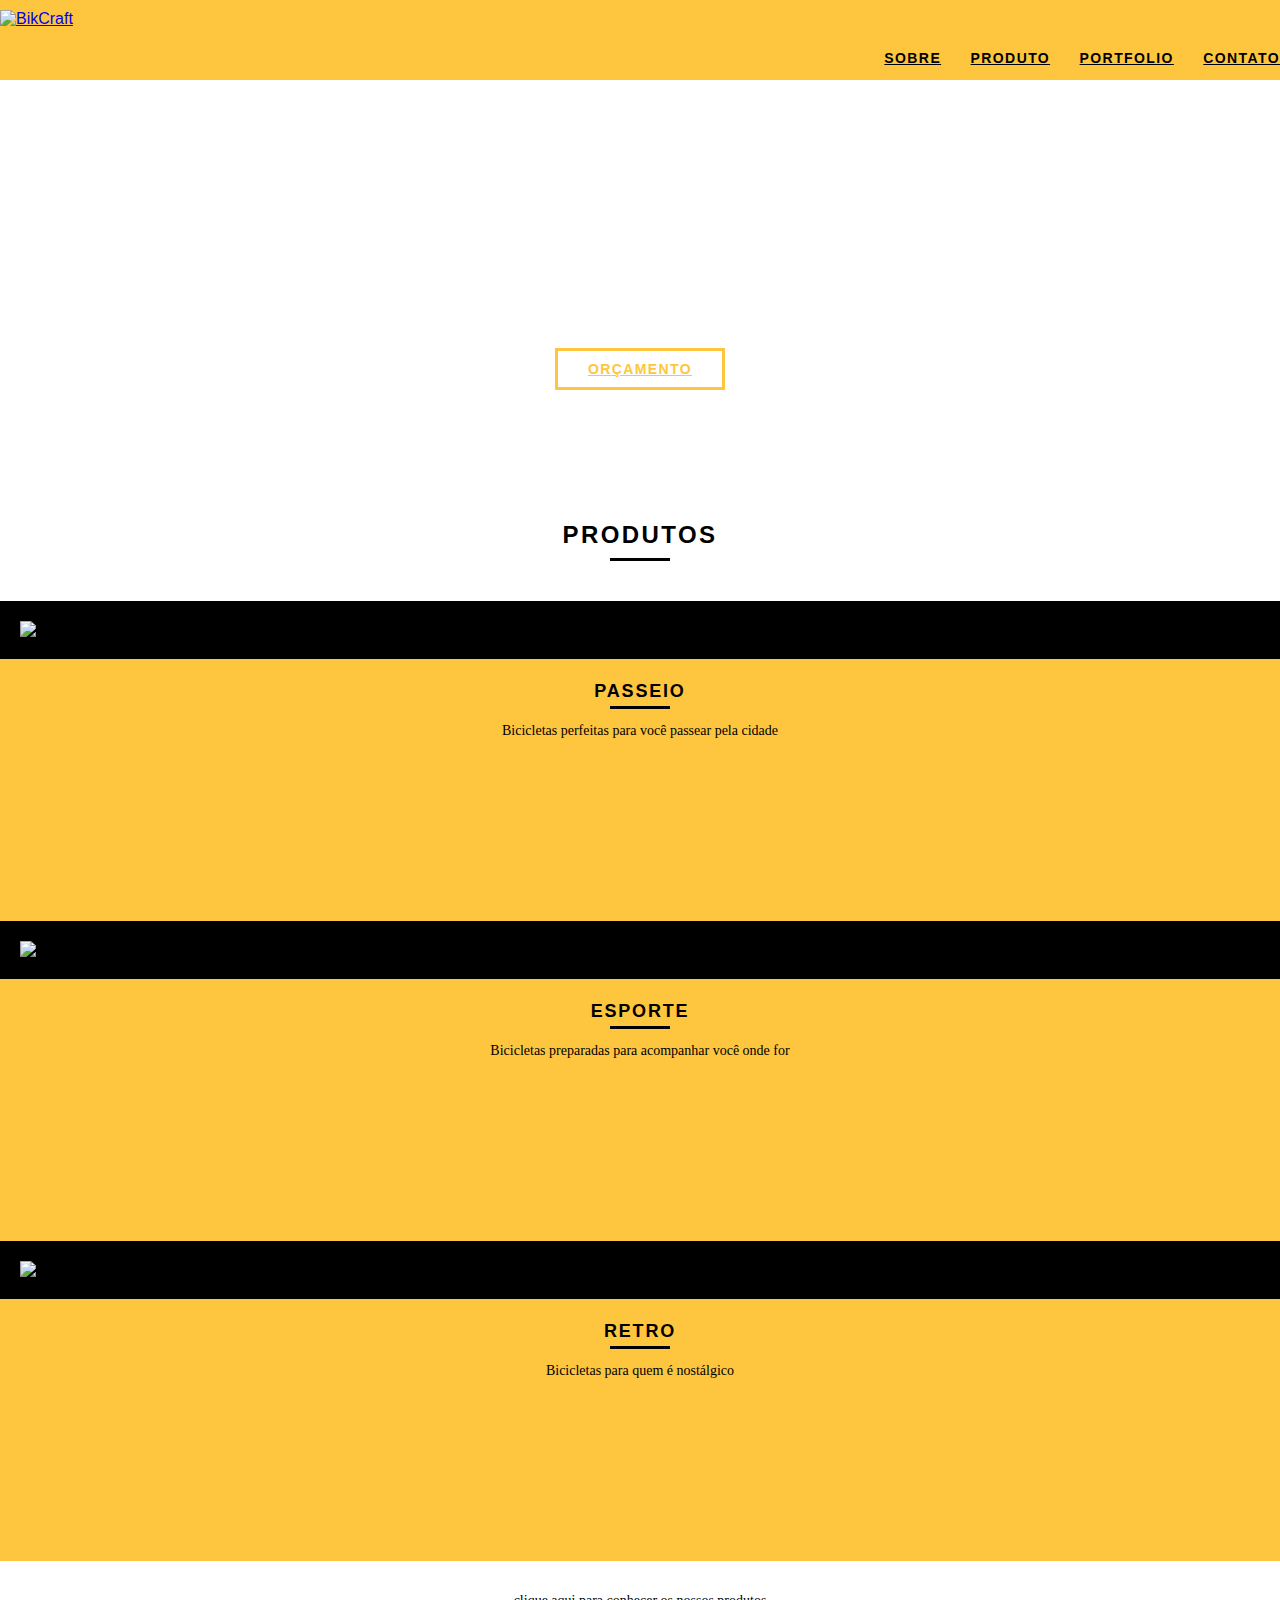
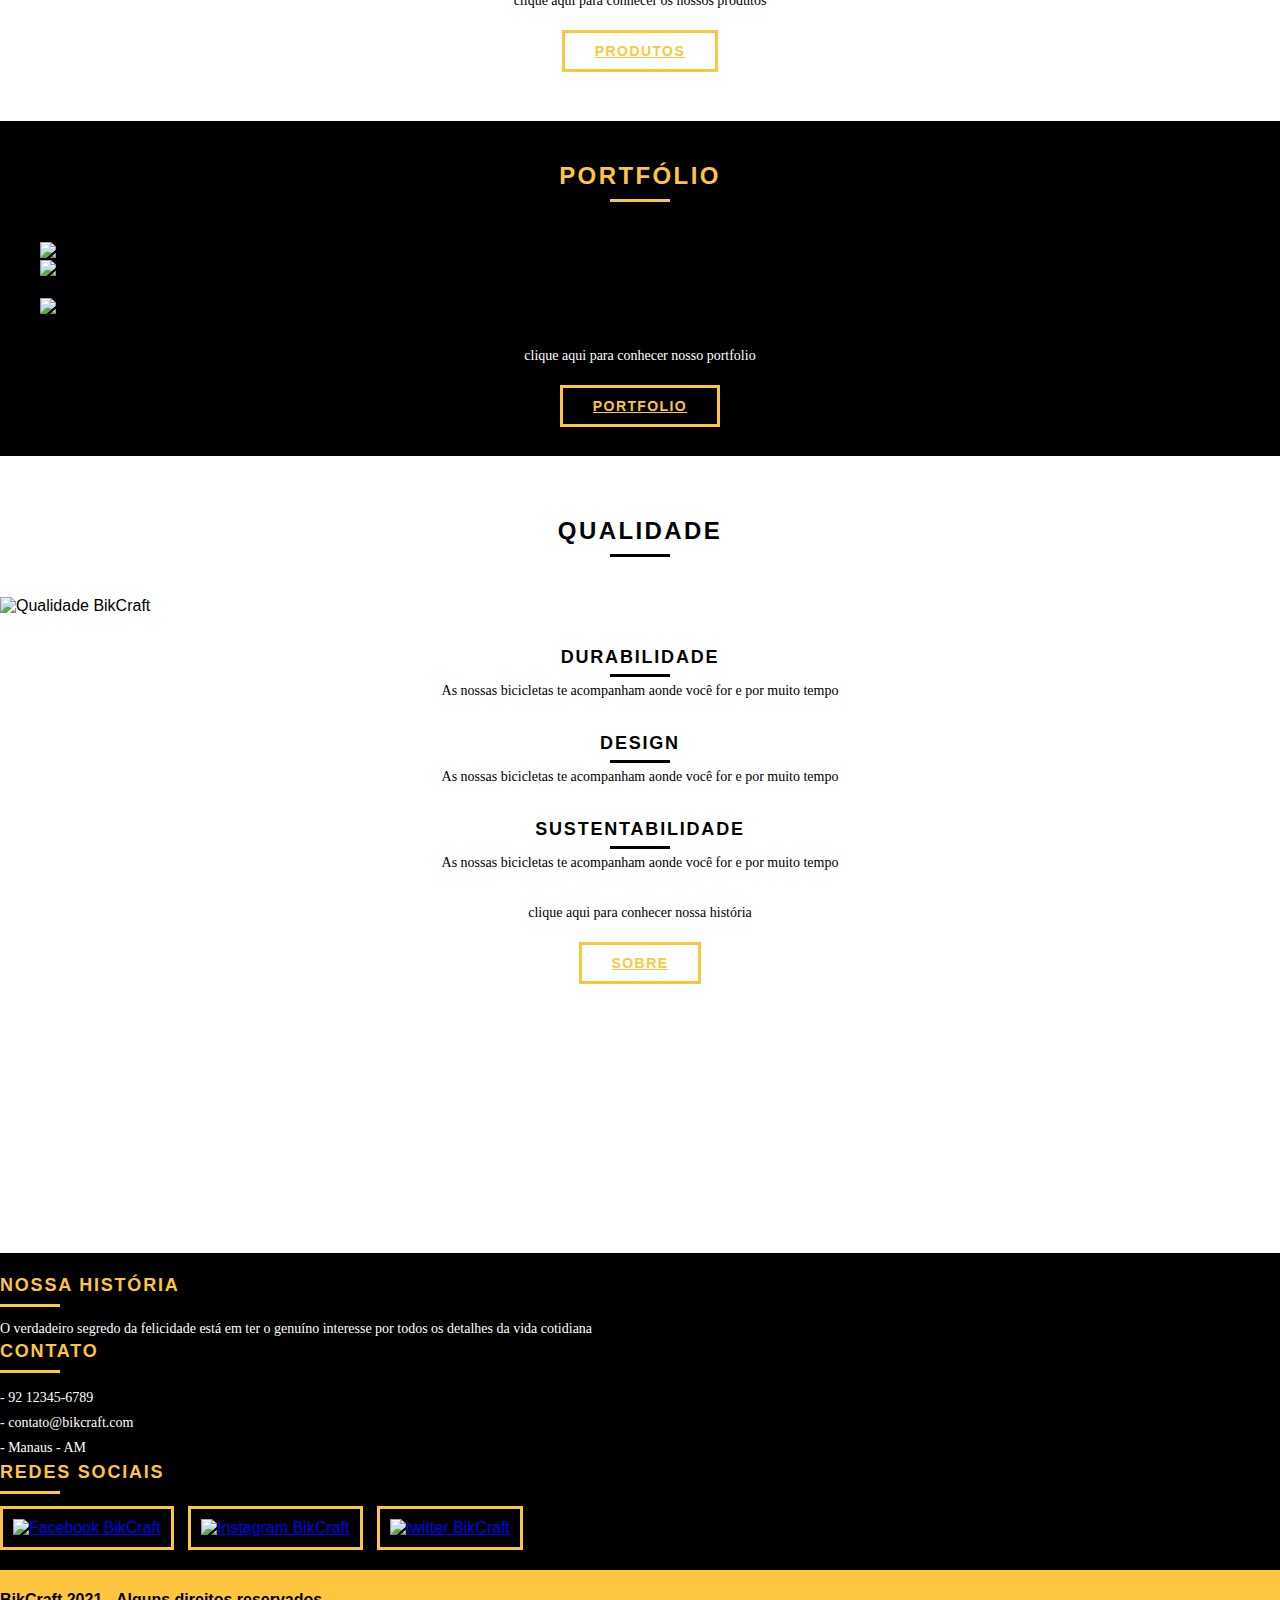
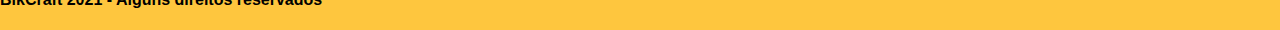
==== index.html @ fae616bf "home finalizada" ====
<!DOCTYPE html>
<html lang="pt-br">
<head>
  <meta charset="UTF-8">
  <meta http-equiv="X-UA-Compatible" content="IE=edge">
  <meta name="viewport" content="width=device-width, initial-scale=1.0">
  <link rel="stylesheet" href="css/normalize.css">
  <link rel="stylesheet" href="css/reset.css">
  <link rel="stylesheet" href="css/grid.css">
  <link rel="stylesheet" href="css/style.css">
  <title>BikCraft</title>
</head>
<body>
  <!-- BARRA DE NAVEGAÇÂO -->

  <header class="header">
    <div class="container">
      <a href="index.html" class="grid-4">
        <img src="img/bikcraft.svg" alt="BikCraft">
      </a>
      <nav class="grid-12 header_menu">
        <ul>
          <li><a href="sobre.html">Sobre</a></li>
          <li><a href="produto.html">Produto</a></li>
          <li><a href="portfolio.html">Portfolio</a></li>
          <li><a href="contato.html">Contato</a></li>
        </ul>
      </nav>
    </div>
  </header>

  <!-- INTRODUÇÂO -->

  <section class="intro">
    <div class="container">
      <h1>Bicicletas feitas à mão</h1>
      <blockquote class="quote_externo">
        <p>
          "não tenha nada na sua casa que você não considere útil ou acredita ser bonito"
        </p>
        <cite>WILLIAM MORRIS</cite>
      </blockquote>
      <a href="produtos.html" class="btn">Orçamento</a>
    </div>
  </section>

  <!-- PRODUTOS -->
  <section class="produtos container">
    <h2 class="subtitulo">Produtos</h2>
    <ul class="produtos_lista">
      <li class="grid-1-3">
        <div class="icone">
          <img src="img/produtos/passeio.svg" alt="BikCraft Passeio">
        </div>
        <h3>Passeio</h3>
        <p>Bicicletas perfeitas para você passear pela cidade</p>
      </li>
      <li class="grid-1-3">
        <div class="icone">
          <img src="img/produtos/esporte.svg" alt="BikCraft Esporte">
        </div>
        <h3>Esporte</h3>
        <p>Bicicletas preparadas para acompanhar você onde for</p>
      </li>
      <li class="grid-1-3">
        <div class="icone">
          <img src="img/produtos/retro.svg" alt="BikCraft Retro">
        </div>
        <h3>Retro</h3>
        <p>Bicicletas para quem é nostálgico</p>
      </li>
    </ul>
    <div class="call">
      <p class="">clique aqui para conhecer os nossos produtos</p>
      <a href="produto.html" class="btn btn-preto">Produtos</a>
    </div>
  </section>

  <!-- PORTFOLIO-->

  <section class="portfolio">
    <div class="container">
      <h2 class="subtitulo">Portfólio</h2>
      <ul class="portfolio_lista">
        <li class="grid-8"><img src="img/portfolio/retro.jpg" alt="Bicicleta Retro"></li>
        <li class="grid-8"><img src="img/portfolio/passeio.jpg" alt="Bicicleta Passeio"></li>
        <li class="grid-16"><img src="img/portfolio/esporte.jpg" alt="Bicicleta Esporte"></li>
      </ul>
    </div>
    <div class="call">
      <p class="">clique aqui para conhecer nosso portfolio</p>
      <a href="portfolio.html" class="btn">Portfolio</a>
    </div>
  </section>

  <!-- QUALIDADE -->

  <section class="qualidade container">
    <h2 class="subtitulo">Qualidade</h2>
    <img src="img/bikcraft-qualidade.svg" alt="Qualidade BikCraft">
    <ul class="qualidade_lista">
      <li class="grid-1-3">
        <h3>Durabilidade</h3>
        <p>As nossas bicicletas te acompanham aonde você for e por muito tempo</p>
      </li>
      <li class="grid-1-3">
        <h3>Design</h3>
        <p>As nossas bicicletas te acompanham aonde você for e por muito tempo</p>
      </li>
      <li class="grid-1-3">
        <h3>Sustentabilidade</h3>
        <p>As nossas bicicletas te acompanham aonde você for e por muito tempo</p>
      </li>
    </ul>
    <div class="call">
      <p class="">clique aqui para conhecer nossa história</p>
      <a href="sobre.html" class="btn btn-preto">Sobre</a>
    </div>
  </section>

  <!-- FOOTER-->

  <section class="quebra">
    <blockquote class="quote_externo container">
      <p>"o verdadeiro segredo da felicidade está em ter o genuíno 
        interesse por todos os detalhes da vida cotidiana"</p>
        <cite>WILLIAM MORRIS</cite>
    </blockquote>
  </section>

  <footer>
    <div class="footer">
      <div class="container">
        <div class="grid-8 hist">
          <h3>Nossa História</h3>
          <p>O verdadeiro segredo da felicidade está em ter o genuíno interesse por todos os detalhes da vida cotidiana</p>
        </div>
        <div class="grid-4 contato">
          <h3>Contato</h3>
          <ul>
            <li>- 92 12345-6789</li>
            <li>- contato@bikcraft.com</li>
            <li>- Manaus - AM</li>
          </ul>
        </div>
        <div class="grid-4 sociais">
          <h3>Redes Sociais</h3>
          <ul>
            <li><a href="htto://facebook.com" target="_blank"><img src="img/sociais/facebook.svg" alt="Facebook BikCraft"></a>
            </li>
            <li><a href="htto://instagram.com" target="_blank"><img src="img/sociais/instagram.svg" alt="Instagram BikCraft"></a>
            </li>
            <li><a href="htto://twitter.com" target="_blank"><img src="img/sociais/twitter.svg" alt="twitter BikCraft"></a>
            </li>
          </ul>
        </div>
      </div>
    </div>
    <div class="copy">
      <div class="container">
        <p class="grid-16">BikCraft 2021 - Alguns direitos reservados</p>
      </div>
    </div>
  </footer>


  
</body>
</html>
---- css/style.css ----
/* Estilos Gerais */

* {
  margin: 0;
  padding: 0;
  box-sizing: border-box;
}

body {
  font-family: Arial, Helvetica, sans-serif;
}

p {
  font-family: Georgia, "Times New Roman", serif;
  font-size: 14px;
  line-height: 20px;
}

img {
  display: block;
}

.btn {
  padding: 10px 30px;
  font-size: 14px;
  font-weight: bold;
  line-height: 20px;
  text-transform: uppercase;
  letter-spacing: .1em;
  color: #fec63e;
  border: 3px solid #fec63e;
}
.btn:hover {
  border-color: #fff;
  color: #fff;
}

.btn.btn-preto:hover {
  border: 3px solid #000;
  color: #000;
}

.subtitulo {
  margin-bottom: 40px;
  font-weight: bold;
  font-size: 24px;
  line-height: 30px;
  letter-spacing: .1em;
  color: #000;
  text-transform: uppercase;
  text-align: center;
}

.subtitulo:after {
  content: "";
  display: block;
  width: 60px;
  height: 3px;
  margin: 8px auto;
  background: #000;
}

/* HEADER */

.header {
  position: fixed;
  top: 0;
  width: 100%;
  height: 80px;
  background: #fec63e;
  padding: 10px 0; 
  z-index: 10;
}

.header_menu {
  text-align: right;
}

.header_menu ul li {
  display: inline-block;
  margin-left: 25px;
  margin-top: 20px;
}

.header_menu ul li a {
  color: #000;
  font-weight: bold;
  text-transform: uppercase;
  letter-spacing: .1em;
  font-size: 14px;
  line-height: 20px;
  padding: 10px 0;
 
}

.header_menu ul li a:hover {
  color: #fff;
}

/* INTRODUÇÃO*/

.intro {
  width: 100%;
  height: 380px;
  margin-top: 80px;
  padding-top: 80px;
  text-align: center;
  background: url("../img/bg.jpg") no-repeat center;
  background-size: cover;
  
}

.intro h1 {
  text-transform: uppercase;
  font-size: 48px;
  font-weight: bold;
  color: #fff;
}

.quote_externo {
  max-width: 360px;
  margin: 0 auto;
  color: #fff;
  margin-bottom: 40px;
}

.quote_externo p {
  font-style: italic;
}
.quote_externo p:before, .quote_externo p:after  {
  content: "";
  display: block;
  width: 60px;
  height: 3px;
  margin: 10px auto;
  background: #fff;
}
.quote_externo cite {
  font-style: normal;
  font-weight: bold;
  font-size: 14px;
  letter-spacing: .1em;
}

/* PRODUTOS */

.produtos {
  padding: 60px 0;
}

.produtos_lista li {
  background: #fec63e;
  text-align: center;
  height: 320px;
}
.produtos_lista li h3 {
  margin-top: 20px;
  font-weight: bold;
  font-size: 18px;
  line-height: 25px;
  text-transform: uppercase;
  letter-spacing: .1em;
}
.produtos_lista li h3:after {
  content: "";
  display: block;
  width: 60px;
  height: 3px;
  margin: 2px auto;
  background: #000;
}

.produtos_lista li p {
  padding: 10px 20px 20px 20px;
}

.produtos_lista .icone {
  padding: 20px;
  background: #000;
}

.call {
  padding-top: 30px;
  text-align: center;
  clear: both;
}

.call p {
  margin-bottom: 30px;
}

/* PORTFOLIO */
.portfolio {
  width: 100%;
  padding: 40px;
  background: #000;
}
.portfolio .subtitulo {
  color: #fec63e;
}
.portfolio .subtitulo:after {
  background: #fec63e;
}

.portfolio_lista li:last-child {
  margin-top: 20px;
}

.portfolio p {
  color: #fff;
}

/* QUALIDADE */

.qualidade {
  padding: 60px 0;
}
.qualidade:after {
  content: "";
  width: 660px;
  height: 83px;
  display: block;
  background: url("../img/linhas.svg") no-repeat center;
  position: absolute;
  top: 226px;
  right: 150px;
}
.qualidade img {
  margin: 0 auto;
}

.qualidade_lista li {
  margin-top: 30px;
  text-align: center;
  padding: 0 40px;
}
.qualidade_lista li h3 {
  margin-top: 20px;
  font-weight: bold;
  font-size: 18px;
  line-height: 25px;
  text-transform: uppercase;
  letter-spacing: .1em;
}
.qualidade_lista li h3:after {
  content: "";
  display: block;
  width: 60px;
  height: 3px;
  margin: 4px auto;
  background: #000;
}

.quebra {
  width: 100%;
  height: 220px;
  background: url("../img/bg-footer.jpg") no-repeat center;
  background-size: cover;
  text-align: center;
  padding-top: 50px;
}

.quebra .quote_externo {
  max-width: 400px;
}

/* FOOTER */

.footer {
  width: 100%;
  padding: 20px 0;
  background: #000;
  color: #fff;
}

.footer h3 {
  font-weight: bold;
  font-size: 18px;
  line-height: 25px;
  text-transform: uppercase;
  letter-spacing: .1em;
  color: #fec63e;
}

.footer h3:after {
  content: "";
  display: block;
  width: 60px;
  height: 3px;
  background: #fec63e;
  margin: 6px 0 12px 0;
}
.hist {
  padding-right: 40px;
}

.contato ul li {
  font-size: 14px;
  line-height: 25px;
  font-family: Georgia, "Times New Roman", serif;
}

.sociais ul li {
  display: inline-block;
  margin-right: 10px;
}

.sociais ul li a {
  border: 3px solid #fec63e;
  display: block;
  padding: 10px;
}

.copy {
  width: 100%;
  background: #fec63e;
  padding: 20px 0;
  font-family: Arial;
  font-weight: bold;
}

.copy p {
  font-family: Arial;
  font-weight: bold;
  font-size: 16px;
}
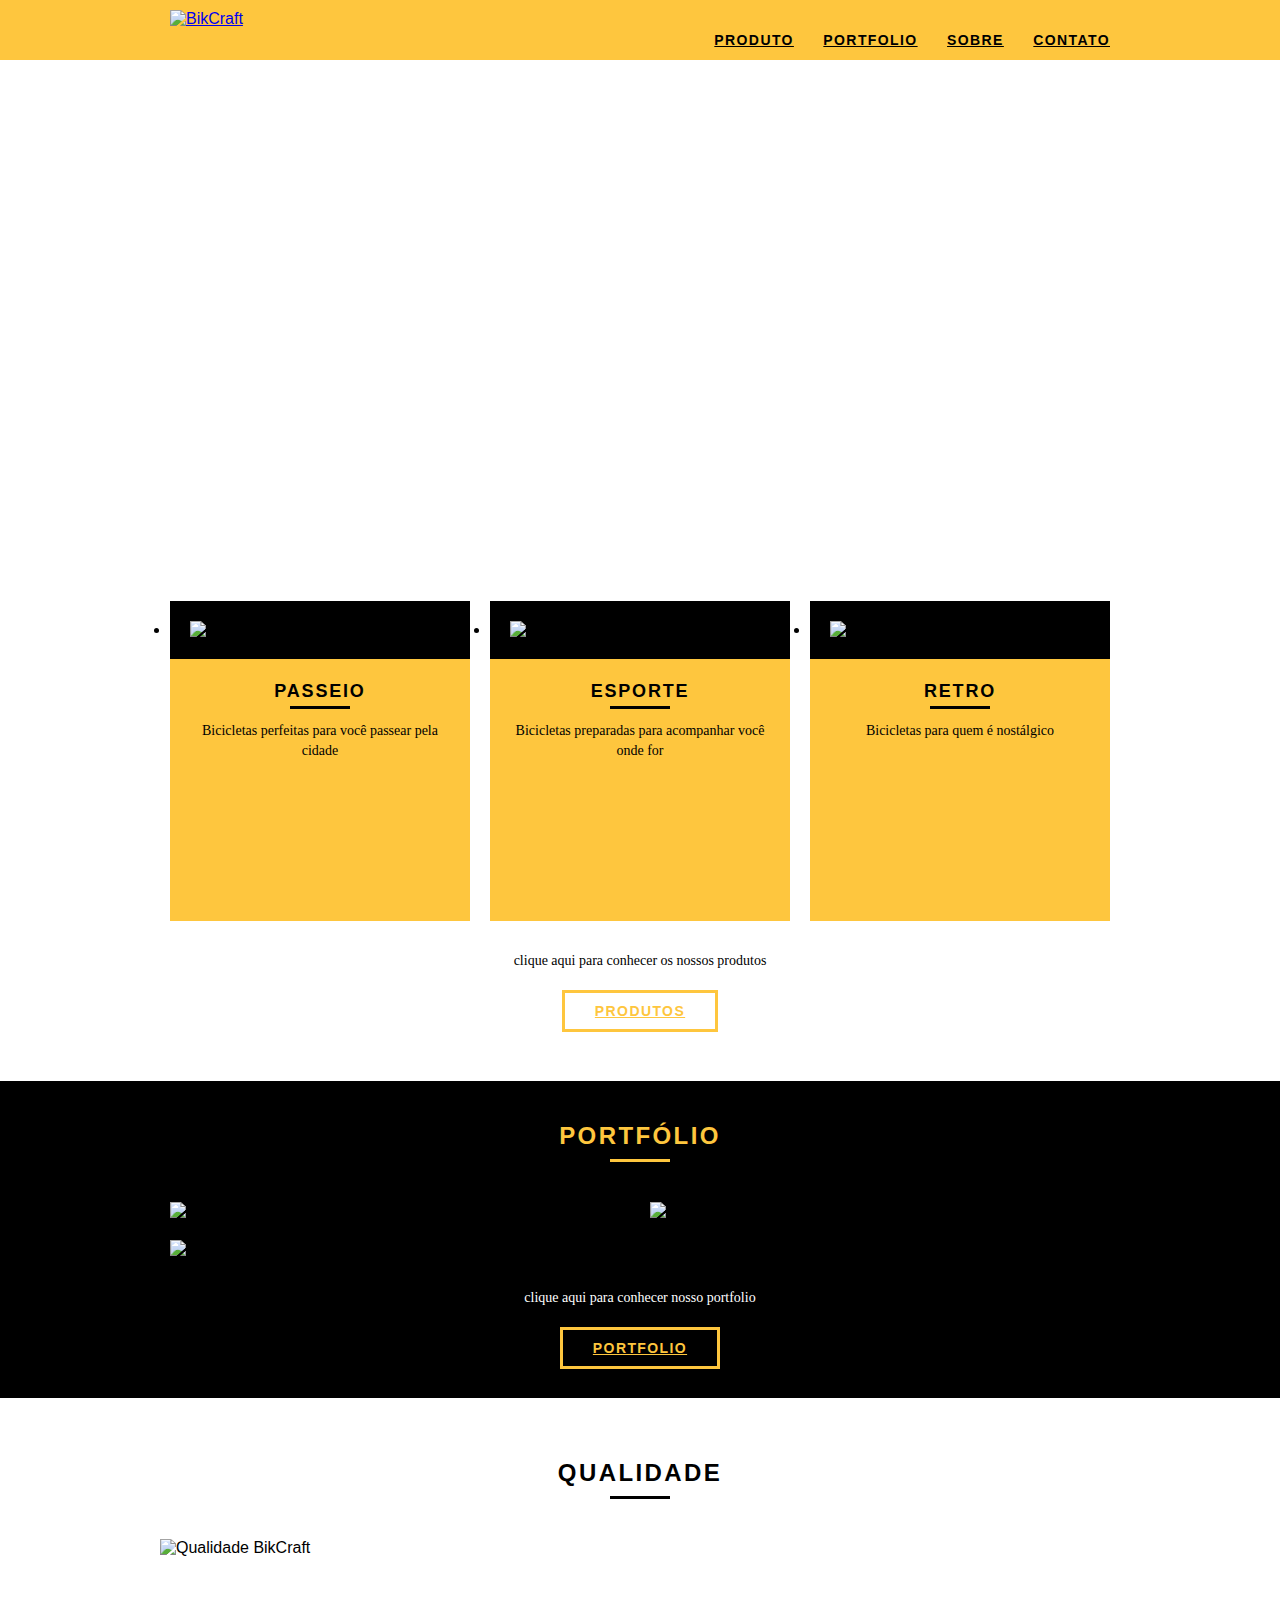
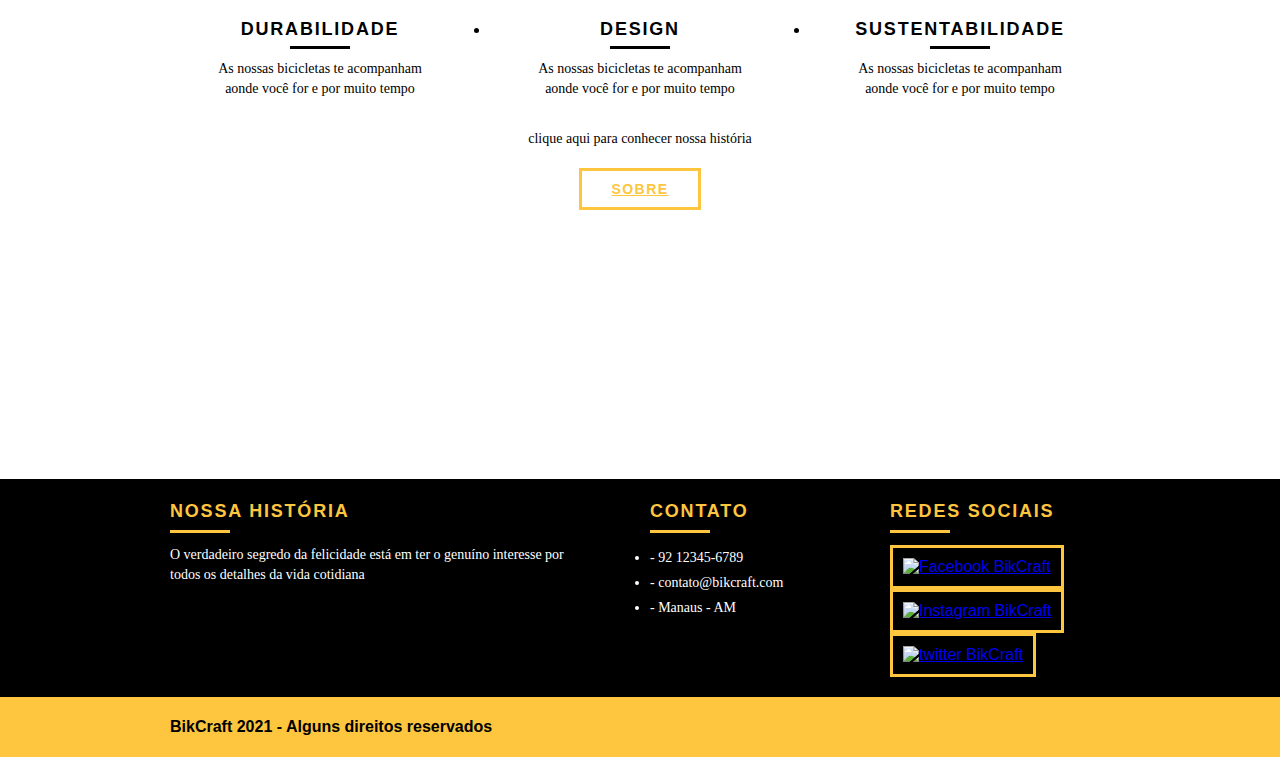
==== commit e5401b4b: "add: animation & slide" ====
--- a/index.html
+++ b/index.html
@@ -8,6 +8,7 @@
   <link rel="stylesheet" href="css/reset.css">
   <link rel="stylesheet" href="css/grid.css">
   <link rel="stylesheet" href="css/style.css">
+  <script>document.documentElement.classList.add("js");</script>
   <title>BikCraft</title>
 </head>
 <body>
@@ -20,9 +21,9 @@
       </a>
       <nav class="grid-12 header_menu">
         <ul>
-          <li><a href="sobre.html">Sobre</a></li>
           <li><a href="produto.html">Produto</a></li>
           <li><a href="portfolio.html">Portfolio</a></li>
+          <li><a href="sobre.html">Sobre</a></li>
           <li><a href="contato.html">Contato</a></li>
         </ul>
       </nav>
@@ -33,20 +34,20 @@
 
   <section class="intro">
     <div class="container">
-      <h1>Bicicletas feitas à mão</h1>
-      <blockquote class="quote_externo">
+      <h1 data-anime="400" class="fadeInDown">Bicicletas feitas à mão</h1>
+      <blockquote data-anime="800" class="fadeInDown quote_externo">
         <p>
           "não tenha nada na sua casa que você não considere útil ou acredita ser bonito"
         </p>
         <cite>WILLIAM MORRIS</cite>
       </blockquote>
-      <a href="produtos.html" class="btn">Orçamento</a>
+      <a href="produto.html" class="btn" data-anime="1200">Orçamento</a>
     </div>
   </section>
 
   <!-- PRODUTOS -->
   <section class="produtos container">
-    <h2 class="subtitulo">Produtos</h2>
+    <h2 class="subtitulo fadeInDown" data-anime="1600">Produtos</h2>
     <ul class="produtos_lista">
       <li class="grid-1-3">
         <div class="icone">
@@ -163,6 +164,9 @@
     </div>
   </footer>
 
+  <script src="./js/simple-anime.js"></script>
+  <script src="./js/script.js"></script>
+
 
   
 </body>
--- a/css/grid.css
+++ b/css/grid.css
@@ -0,0 +1,80 @@
+*, *:before, *:after {
+  -webkit-box-sizing: border-box; 
+  -moz-box-sizing: border-box; 
+  box-sizing: border-box;
+}
+
+.container {
+	width: 960px;
+	margin: 0 auto;
+	padding: 0px;
+	position: relative;
+}
+
+.container:after, .container:before {
+	content: " ";
+	display: table;
+}
+
+.container:after {
+	clear: both;
+}
+
+.grid-1, .grid-2, .grid-3, .grid-4, .grid-5, .grid-6, .grid-7, .grid-8, .grid-9, .grid-10, .grid-11, .grid-12, .grid-13, .grid-14, .grid-15, .grid-16, .grid-1-3 {
+	float: left;
+	margin-left: 10px;
+	margin-right: 10px;
+}
+
+.grid-1 	{width: 40px;}
+.grid-2 	{width: 100px;}
+.grid-3 	{width: 160px;}
+.grid-4 	{width: 220px;}
+.grid-5 	{width: 280px;}
+.grid-6 	{width: 340px;}
+.grid-7 	{width: 400px;}
+.grid-8 	{width: 460px;}
+.grid-9 	{width: 520px;}
+.grid-10 	{width: 580px;}
+.grid-11 	{width: 640px;}
+.grid-12 	{width: 700px;}
+.grid-13 	{width: 760px;}
+.grid-14 	{width: 820px;}
+.grid-15 	{width: 880px;}
+.grid-16 	{width: 940px;}
+.grid-1-3	{width: 300px;}
+
+@media only screen and (min-width: 768px) and (max-width: 979px){
+  .container {
+    width: 768px;
+  }
+
+  .grid-1		{width: 28px;}
+  .grid-2		{width: 76px;}
+  .grid-3		{width: 124px;}
+  .grid-4		{width: 172px;}
+  .grid-5		{width: 220px;}
+  .grid-6		{width: 268px;}
+  .grid-7		{width: 316px;}
+  .grid-8		{width: 364px;}
+  .grid-9		{width: 412px;}
+  .grid-10	{width: 460px;}
+  .grid-11	{width: 508px;}
+  .grid-12	{width: 556px;}
+  .grid-13	{width: 604px;}
+  .grid-14	{width: 652px;}
+  .grid-15	{width: 700px;}
+  .grid-16	{width: 748px;}
+  .grid-1-3	{width: 236px;}
+}
+
+@media only screen and (max-width: 767px){
+  .container {
+    width: 300px;
+  }
+  .grid-1, .grid-2, .grid-3, .grid-4, .grid-5, .grid-6, .grid-7, .grid-8, .grid-9, .grid-10, .grid-11, .grid-12, .grid-13, .grid-14, .grid-15, .grid-16, .grid-1-3 {
+    width: 300px;
+    margin: 0 0 20px 0;
+    float: none;
+  }
+}--- a/css/style.css
+++ b/css/style.css
@@ -18,6 +18,7 @@
 
 img {
   display: block;
+  max-width: 100%;
 }
 
 .btn {
@@ -60,13 +61,13 @@
   background: #000;
 }
 
+
 /* HEADER */
 
 .header {
   position: fixed;
   top: 0;
   width: 100%;
-  height: 80px;
   background: #fec63e;
   padding: 10px 0; 
   z-index: 10;
@@ -90,7 +91,10 @@
   font-size: 14px;
   line-height: 20px;
   padding: 10px 0;
- 
+}
+
+.header_menu ul li a.menu_ativo {
+  color: #fff;
 }
 
 .header_menu ul li a:hover {
@@ -144,6 +148,10 @@
 
 /* PRODUTOS */
 
+.icone img {
+  margin: 0 auto;
+}
+
 .produtos {
   padding: 60px 0;
 }
@@ -153,6 +161,7 @@
   text-align: center;
   height: 320px;
 }
+
 .produtos_lista li h3 {
   margin-top: 20px;
   font-weight: bold;
@@ -229,13 +238,17 @@
   margin: 0 auto;
 }
 
+.qualidade_lista {
+  padding-top: 20px;
+  overflow: auto;
+}
 .qualidade_lista li {
   margin-top: 30px;
   text-align: center;
   padding: 0 40px;
 }
 .qualidade_lista li h3 {
-  margin-top: 20px;
+  margin-top: 10px;
   font-weight: bold;
   font-size: 18px;
   line-height: 25px;
@@ -247,7 +260,7 @@
   display: block;
   width: 60px;
   height: 3px;
-  margin: 4px auto;
+  margin: 4px auto 10px auto;
   background: #000;
 }
 
@@ -324,5 +337,558 @@
   font-weight: bold;
   font-size: 16px;
 }
-
-
+/**//**//**//**//**//**//**//**//**//**/
+/**//**//**//**//**//**//**//**//**//**/
+/**//**//**//**//**//**//**//**//**//**/
+/**//**//**//**//**//**//**//**//**//**/
+/* INTRODUÇÃO INTERNA*/
+.introducao_interna {
+  width: 100%;
+  margin-top: 80px;
+  padding-top: 40px;
+  height: 160px;
+  text-align: center;
+  background-size: cover;
+}
+.introducao_interna h1 {
+  text-transform: uppercase;
+  font-size: 36px;
+  font-weight: bold;
+  color: #fff;
+}
+.introducao_interna p {
+  font-weight: bold;
+  color: #fff;
+}
+
+.introducao_interna p::before {
+  content: "";
+  display: block;
+  width: 60px;
+  height: 3px;
+  margin: 10px auto;
+  background: #fff;
+}
+
+/* SOBRE */
+
+.interna_sobre {
+  background: url("../img/bg-sobre.jpg");
+}
+
+.missao_sobre {
+  padding-top: 60px;
+}
+.missao_sobre p {
+  font-size: 18px;
+  line-height: 25px;
+  margin-bottom: 1em;
+  padding-right: 60px;
+}
+
+.subtitulo_interno {
+  margin-bottom: 20px;
+  font-weight: bold;
+  font-size: 24px;
+  line-height: 30px;
+  letter-spacing: .1em;
+  color: #000;
+  text-transform: uppercase;
+  
+}
+
+.subtitulo_interno:after {
+  content: "";
+  display: block;
+  width: 60px;
+  height: 3px;
+  margin: 8px 0;
+  background: #000;
+}
+
+
+
+.foto-equipe {
+  padding-top: 20px;
+}
+/************************************/
+
+/* PRODUTOS */
+
+.interna_produto {
+  background: url("../img/bg-produto.jpg") no-repeat center;
+  background-size: cover;
+}
+
+.produto_item {
+  padding-top: 60px 0;
+  margin-top: 40px;
+}
+
+.produto_item h2 {
+  position: relative;
+  top: -180px;
+  text-align: center;
+  font-size: 36px;
+  font-weight: bold;
+  text-transform: uppercase;
+  letter-spacing: .1em;
+  color: #fff;
+  margin-bottom: -50px;
+}
+.produto_item h2:before {
+  content: "";
+  display: block;
+  width: 60px;
+  height: 3px;
+  margin: 6px auto;
+  background: #fff;
+}
+.produto_item h2:after {
+  content: "";
+  display: block;
+  width: 60px;
+  height: 3px;
+  margin: 6px auto;
+  background: #fff;
+}
+
+.produto_icone {
+  background: #000;
+  padding: 70px 0;
+}
+
+.produto_icone img {
+  margin: 0 auto;
+}
+
+.produto_info {
+  background: #000;
+  margin-bottom: 20px;
+}
+
+.produto_info p {
+  height: 177px;
+  color:#fff;
+  font-size: 18px;
+  line-height: 25px;
+  padding: 30px 40px;
+}
+.produto_info ul li {
+  text-transform: uppercase;
+  text-align: center;
+  font-size: 18px;
+  font-weight: bold;
+  line-height: 20px;
+  width: 229px;
+  height: 49px;
+  padding: 16px;
+  float: left;
+  background: #fec63e;
+}
+.produto_info ul li:nth-child(even) {
+  margin-left: 2px;
+}
+.produto_info ul li:nth-child(1), .produto_info ul li:nth-child(2) {
+  margin-bottom: 2px;
+}
+
+.orcamento {
+  background: #000;
+  width: 100%;
+  margin-top: 60px;
+}
+
+.orcamento h2{
+  color: #fec63e;
+  padding: 40px 40px 10px 40px;
+}
+.orcamento h2:after{
+  background: #fec63e;
+}
+
+.form {
+  padding-right: 60px;
+}
+
+.form label {
+  margin: 5px 0 10px 0;
+  display: block;
+  color: #fff;
+  font-family: Georgia, 'Times New Roman', serif;
+  font-size: 18px;
+  line-height: 25px;
+}
+
+.form input, textarea {
+  margin-bottom: 10px;
+  display: block;
+  width: 100%;
+  border: 4px solid #fec63e;
+  background: none;
+  color: #fff;
+  padding: 10px;
+  font: 14px Georgia, "Times New Roman",serif;
+  outline: none;
+}
+.form textarea {
+  height: 120px;
+  margin-bottom: 30px;
+}
+
+.form button {
+  padding: 10px 40px;
+  background: none;
+  border: 3px solid #fec63e;
+}
+
+.orcamento_dados {
+  color: #fff;
+}
+
+.orcamento_dados h3 {
+  font-size: 18px;
+  font-weight: bold;
+  text-transform: uppercase;
+  line-height: 25px;
+  color: #fec63e;
+}
+
+.orcamento_dados span {
+  display: block;
+  font-size: 18px;
+  line-height: 30px;
+  font-family: Georgia, 'Times New Roman', serif;
+}
+.orcamento_email {
+  margin-bottom: 20px;
+}
+
+.orcamento_dados ul {
+  padding-right: 60px;
+}
+
+.orcamento_dados ul li {
+  font-family: Georgia, 'Times New Roman', serif;
+  font-size: 14px;
+  padding: 10px 15px;
+}
+
+.orcamento_dados ul li:nth-child(odd) {
+  background: #1d1d1d;
+}
+
+.orcamento_dados p {
+  margin: 8px 0;
+}
+
+/************************************************/
+
+/* PORTFOLIO */
+
+.interna_portfolio {
+  background: url("../img/bg-portfolio.jpg") no-repeat center;
+  background-size: cover;
+}
+
+.quote_cliente {
+  padding: 60px 0;
+  max-width: 500px;
+  margin: 0 auto;
+}
+
+.quote_cliente p {
+  text-align: center;
+  font-family: Georgia, 'Times New Roman', serif;
+  font-size: 18px;
+  line-height: 25px;
+  font-style: italic;
+  margin-bottom: 20px;
+}
+
+.quote_cliente cite {
+  font-size: 18px;
+  font-weight: bold;
+  text-align: right;
+  float: right;
+  font-style: normal
+}
+
+/***********************************************************/
+
+/* CONTATO */
+
+.interna_contato {
+  background: url("../img/bg-contato.jpg") no-repeat center;
+  background-size: cover;
+}
+.contato_form{
+  padding: 40px 0;
+}
+.contato_form label {
+  color: #000;
+}
+.contato_form input, textarea {
+  color: #000;
+}
+
+.contato_form h3 {
+  font-size: 18px;
+  font-weight: bold;
+  text-transform: uppercase;
+  line-height: 40px;
+  color: #fec63e;
+}
+
+.contato_dados span {
+  display: block;
+  font-size: 18px;
+  line-height: 30px;
+  font-family: Georgia, 'Times New Roman', serif;
+}
+.contato_email {
+  margin-bottom: 20px;
+}
+
+.contato_form button:hover {
+  color: #000;
+  border: #000;
+}
+
+/**********************************************************/
+
+/* RESPONSIVIDADE */
+
+@media only screen and (min-width: 768px) and (max-width: 979px){
+  .qualidade:after {
+    right: 55px;
+  }
+
+  .qualidade_lista li {
+    padding: 0 10px;
+  }
+
+  /* FOOTER */
+  .sociais ul li a {
+    border: 3px solid #fec63e;
+    display: block;
+    padding: 6px;
+  }
+  .sociais ul li a img {
+    width: 26px;
+    height: 26px;
+  }
+
+  .missao_sobre p {
+    padding-left: 5px;
+  }
+
+  .qualidade img {
+    width: 180px;
+    height: 100px;
+  }
+
+  .qualidade:after {
+    content: "";
+    width: 610px;
+    height: 83px;
+    top: 215px;
+    right: 79px;
+  }
+
+  /* PRODUTOS */
+
+  .produto_item h2 {
+    top: -150px;
+    margin-bottom: -50px;
+  }
+  .produto_icone {
+    padding: 41px 0;
+  }
+  .produto_info p {
+    font-size: 14px;
+    line-height: 20px;
+    padding: 20px 30px;
+    height: 120px;
+  }
+  .produto_info ul li {
+    width: 181px;
+    font-size: 14px;
+  }
+}
+@media only screen and (max-width: 767px){
+
+  /* HEADER */
+  .header {
+    position: relative;
+    padding-bottom: 0;
+  }
+  .header img {
+    margin: 0 auto 20px auto;
+  }
+
+  .header_menu {
+    text-align: center;
+  }
+
+  .header_menu ul li {
+    margin: 0 5px 5px 5px;
+  }
+
+  .header_menu ul li a {
+    border: 3px solid #000;
+    width: 136px;
+    display: block;
+    float: left;
+  }
+
+  .header_menu ul li a:hover{
+    border-color: #fff;
+  }
+
+  .header_menu ul li a.menu_ativo {
+    border-color: #fff;
+  }
+
+  /* INTRODUÇÂO */
+
+  .intro {
+    margin-top: 0;
+    padding: 40px;
+    height: 320px;
+    background: url("../img/bg-mobile.jpg") no-repeat;
+    
+  }
+
+  .intro h1 {
+    font-size: 36px;
+  }
+  .introducao_interna {
+    margin-top: 0;
+    
+  }
+  .produtos, .qualidade .subtitulo {
+    margin-top: -20px;
+  }
+
+  /* FOOTER */
+  
+  
+  .call {
+    padding-top: 10px;
+  }
+
+  .qualidade:after {
+    display: none;
+  }
+
+  /* SOBRE */
+
+  .missao_sobre p {
+    font-size: 14px;
+    line-height: 20px;
+    margin-bottom: 1em;
+    padding-right: 0px;
+  }
+
+  /* PRODUTOS */
+
+  .produto_item h2 {
+    top: -100px;
+    margin-bottom: -68px;
+  }
+  .produto_icone {
+    padding: 41px 0;
+  }
+  .produto_info p {
+    font-size: 14px;
+    line-height: 20px;
+    height: auto;
+    padding: 20px 30px;
+    height: 120px;
+  }
+  .produto_info ul li {
+    width: 149px;
+    height: 49px;
+    font-size: 14px;
+    line-height: 20px;
+    padding-top: 14px;
+  }
+  .orcamento .subtitulo {
+    padding: 40px 40px 0 40px
+  }
+  .form{
+    padding-right: 0;
+    margin-bottom: 40px;
+  }
+  .orcamento_dados ul {
+    padding-right: 0px;
+  }
+
+  /* CONTATO */
+
+  .form {
+    margin-top: 1px;
+    padding-right: 0px;
+  }
+  
+}
+
+.js [data-slide] {
+  position: relative;
+}
+.js [data-slide] > * {
+  position: absolute;
+  top: 0px;
+  opacity: 0;
+}
+.js [data-slide] > .active {
+  position: relative;
+  opacity: 1;
+  transition: opacity 500ms;
+  z-index: 1;
+}
+.js [data-slide-nav] {
+  display: block;
+  text-align: center;
+  margin-top: 20px;
+}
+
+.js [data-slide-nav] button {
+  display: inline-block;
+  width: 12px;
+  height: 12px;
+  margin: 4px;
+  border: none;
+  padding: 0;
+  border-radius: 6px;
+  text-indent: -99px;
+  overflow: none;
+  background: #1d1d1d;
+}
+
+.js [data-slide-nav] button.active {
+  background: #fec63e;
+}
+
+.js [data-anime] {
+  opacity: 0;
+}
+.js .anime {
+  opacity: 1;
+  transform: none;
+  transition: transform .8s, opacity .8s;
+}
+
+.fadeInDown {
+  transform: translate3d(0,-20px,0);
+}
+.fadeInUp {
+  transform: translate3d(0,20px,0);
+}
+.fadeInRight {
+  transform: translate3d(20px,0,0);
+}
+.fadeInLeft {
+  transform: translate3d(-20px,0,0);
+}